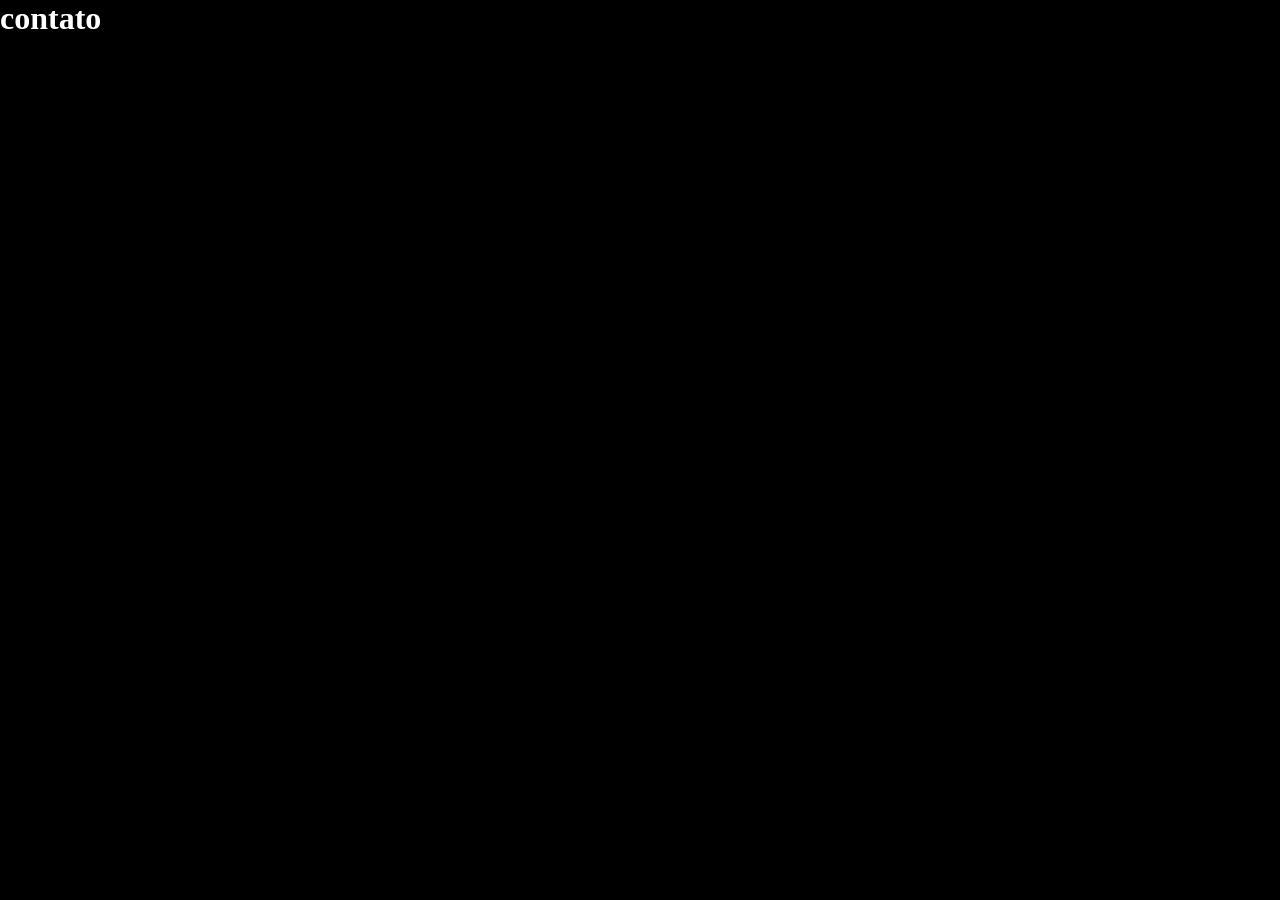
==== contato.html @ fcd85cfb "adicionado os arquivos de estilização e o arquivo javascript" ====
<!DOCTYPE html>
<html lang="pt-br">
<head>
    <meta charset="UTF-8">
    <meta name="viewport" content="width=device-width, initial-scale=1.0">
    <link rel="stylesheet" href="assets/css/estilo.css">
    <title>Contato</title>
</head>
<body>
    <h1>contato</h1>
    <script src="assets/js/app.js"></script>
</body>
</html>
---- assets/css/estilo.css ----
*{
    padding:0;
    margin:0;
    box-sizing:border-box;
}

body{
    background-color:black;
    color: white;
    font-size: 16px
}
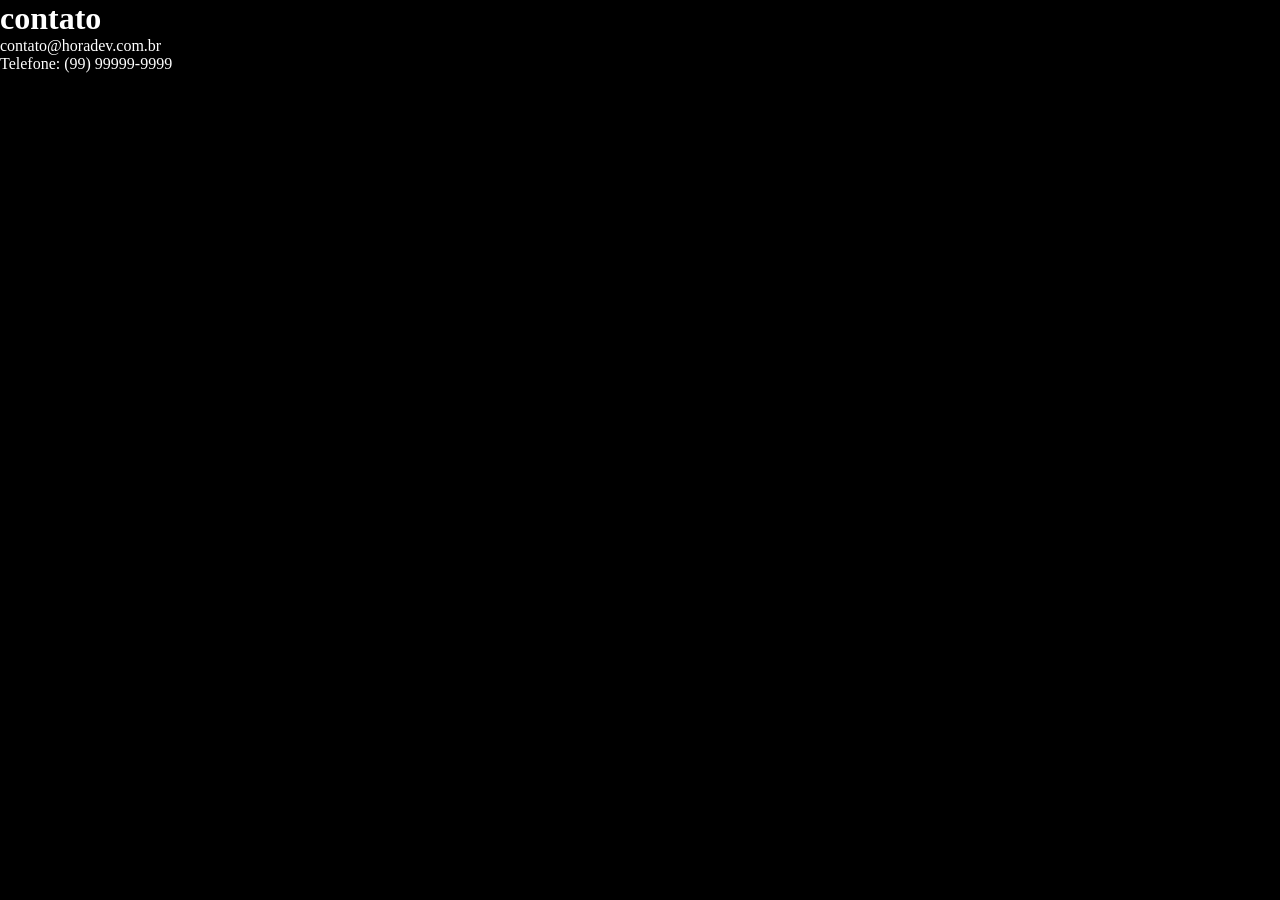
==== commit 5207e663: "adicionando telefone e contato no contato.html" ====
--- a/contato.html
+++ b/contato.html
@@ -8,6 +8,8 @@
 </head>
 <body>
     <h1>contato</h1>
+    <p>contato@horadev.com.br</p>
+    <p>Telefone: (99) 99999-9999</p>
     <script src="assets/js/app.js"></script>
 </body>
 </html>
